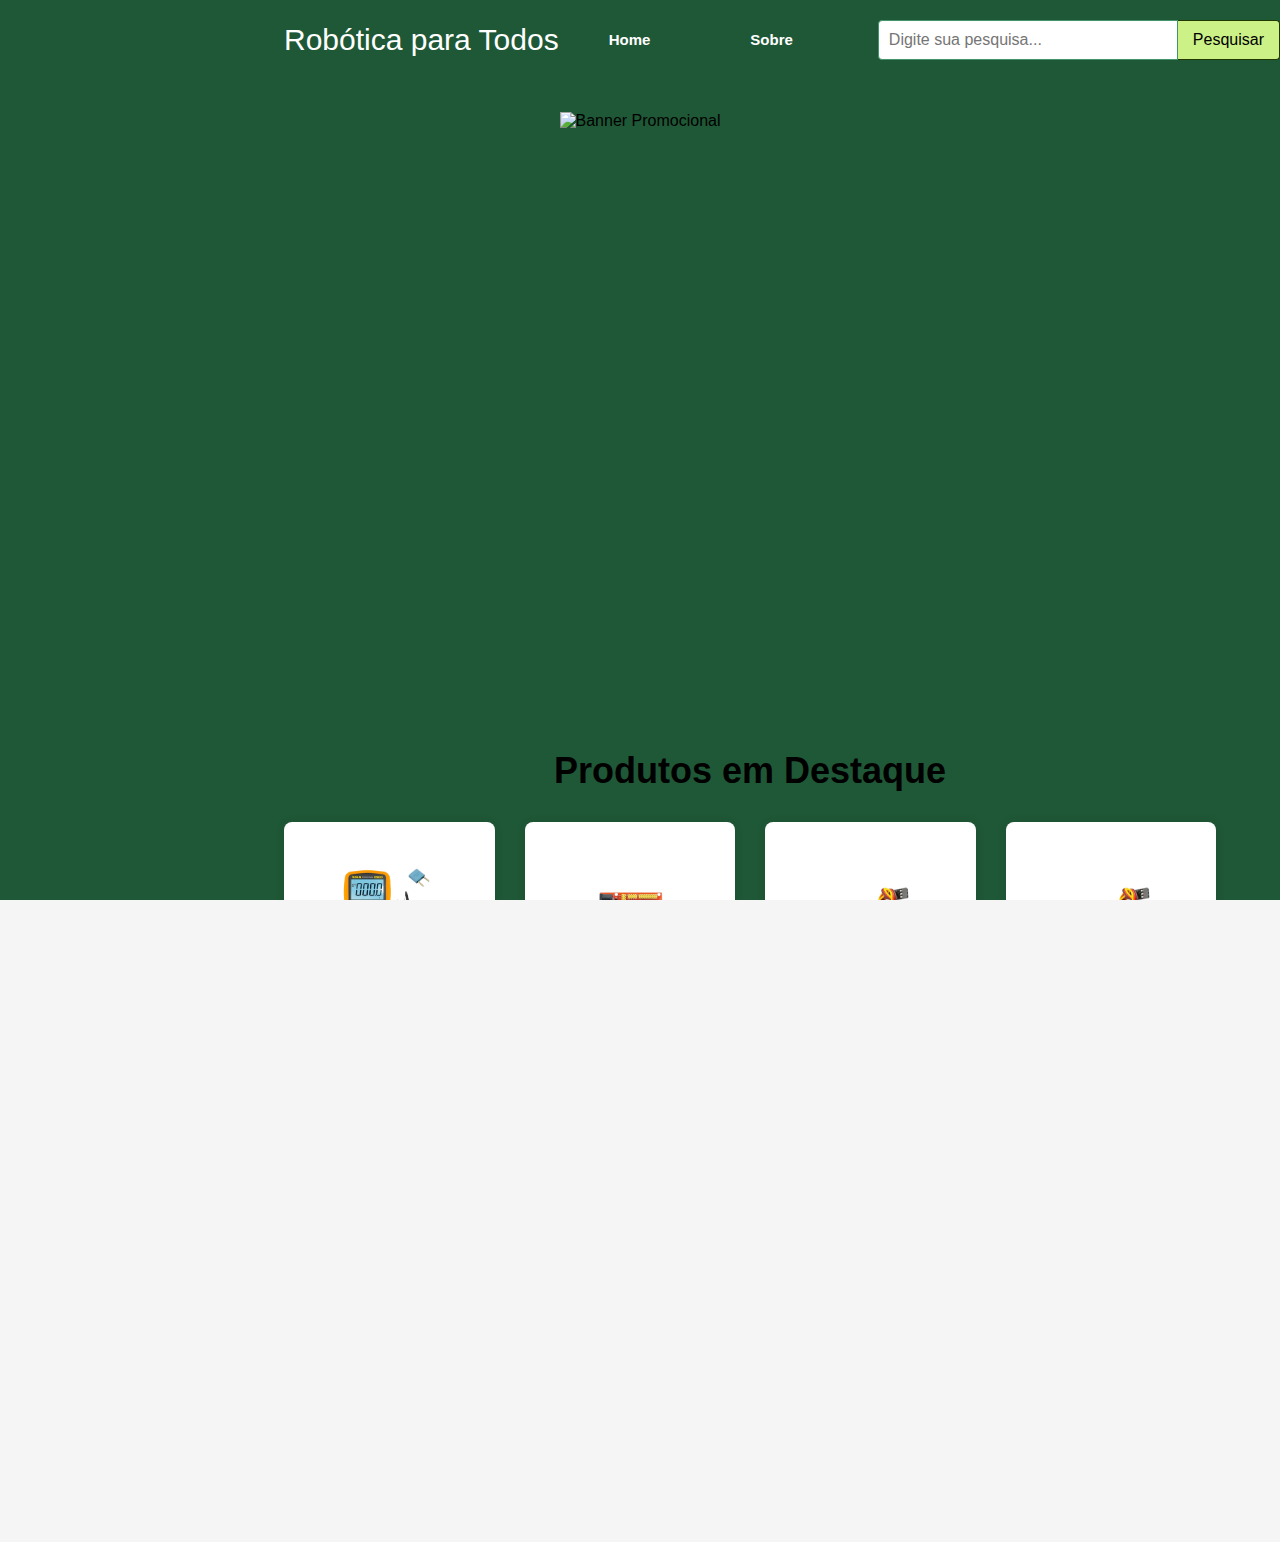
==== index.html @ 51409eeb "primeiro commit" ====
<!DOCTYPE html>
<html lang="pt-br">
<head>
    <meta charset="UTF-8">
    <meta name="viewport" content="width=device-width, initial-scale=1.0">
    <link rel="stylesheet" href="css/style.css">
    <title>Loja de Robótica</title>

</head>
<body>
    <div class="background-verde">
        <!--header:cabeçário do site-->
        <header>
            <!--container-->
            <div class="container">
                <nav>
                    <div class="logo">
                        <a href="index.html">Robótica para Todos</a>
                    </div>
                    <ul class="ul"> <!--começo - Lista não ordenada-->
                        <li><a href="index.html">Home</a></li>
                        <li><a href="sobre.html">Sobre</a></li>
                        <!-- Barra de Pesquisa -->
                        <li class="search-container">
                            <input type="text" id="search-bar" placeholder="Digite sua pesquisa...">
                            <button onclick="search()">Pesquisar</button>
                        </li>
                        <!-- Fim da Barra de Pesquisa -->
                        <li><a href="produto.html">Produtos</a></li>
                        <li><a href="contato.html">Contato</a></li>
                       
                    </ul>  <!--Lista não ordenada-->


                    <div class="menu-icon">
                        <img src="img" alt="ícone de menu">
                    </div>
                </nav>
            </div>


        </header>
        <!--final do header-->


            <!-- Banner -->
                <section class="banner">
                    
                  <div class="banner-content">
                      <img src="img/Banner 2 principal.svg" alt="Banner Promocional" class="banner-img">
                   </div>
                    
                </section>
            <!-- Final do Banner -->

        <!-- Produtos em Destaque -->
<section class="featured-products">
    <div class="container">
        <h1>Produtos em Destaque</h1>
        <div class="products">
            <div class="product">
                <img src="img/Multimetro.png" alt="Arduino Uno">
                <h2>Arduino Uno</h2>
                <p>Microcontrolador baseado no ATmega328P.</p>
                <p class="price">R$ 120,00</p>
            </div>
            <div class="product">
                <img src="img/Controladora CNC Shield V4.png" alt="Raspberry Pi">
                <h2>Raspberry Pi 4</h2>
                <p>Computador de placa única.</p>
                <p class="price">R$ 300,00</p>
            </div>
            <div class="product">
                <img src="img/Micro Servo 9g SG90 TowerPro 360 Graus.png" alt="Sensor Ultrassônico">
                <h2>Sensor Ultrassônico</h2>
                <p>Medidor de distância.</p>
                <p class="price">R$ 25,00</p>
            </div>
            <div class="product">
                <img src="img/Micro Servo 9g SG90 TowerPro 360 Graus.png" alt="Sensor Ultrassônico">
                <h2>Sensor Ultrassônico</h2>
                <p>Medidor de distância.</p>
                <p class="price">R$ 25,00</p>
            </div>
            
        </div>
    </div>
</section>
<!-- Final dos Produtos em Destaque -->


        <main>  <!--Conteúdo principal - meio do texto-->

            <!--container-->
            <div class="container">
                <div class="main-text">
                    
                </div>
                <!--main img-->
                
            </div>
            <!--container fim-->
        </main>

      <!-- Rodapé -->
    <footer class="footer">
        <div class="container">
            <div class="footer-section contato">
                <h3>Contato</h3>
                <a href="sobre.html">Sobre Nós</a>
                <a href="produtos.html">Produtos</a>
                <a href="contato.html">Contato</a>
                <p>Telefone: (11) 1234-5678</p>
                <p>Email: contato@robotica.com</p>
            </div>
            <div class="footer-section">
                <h3>Siga-nos</h3>
                <a href="#"><img src="img/icon face.png" alt="Facebook"></a>
                <a href="#"><img src="img/icon twitter.png" alt="Twitter"></a>
                <a href="#"><img src="img/icon insta.png" alt="Instagram"></a>
            </div>
            <div class="footer-section">
                <h3>Endereço</h3>
                <p>Rua da Inovação, 123</p>
                <p>São Paulo, SP, Brasil</p>
            </div>
            <div class="footer-section">
                <h3>Newsletter</h3>
                <form action="#" method="post">
                    <input type="email" name="email" placeholder="Seu email" required>
                    <button type="submit">Inscrever-se</button>
                </form>
            </div>
        </div>
        <div class="footer-bottom">
            <p>&copy; 2024 Robótica para Todos. Todos os direitos reservados.</p>
            <p><a href="sobre.html">Sobre Nós</a></p>
        </div>
    </footer>
    <!-- Final do Rodapé -->

        
    </div>

    <div id="results"></div>

    <script src="js/main.js"></script> <!-- Link para o arquivo JavaScript -->
</body>
</html>
---- css/style.css ----
@import url('https://fonts.googleapis.com/css2?family=Roboto:ital,wght@0,100;0,300;0,400;0,500;0,700;0,900;1,100;1,300;1,400;1,500;1,700;1,900&display=swap');

/* Estilo global */
* {
    margin: 0;
    padding: 0;
    box-sizing: border-box;
}

body, html {
    width: 100%;
    height: 100%;
    overflow-x: hidden; /* Para evitar rolagem horizontal */
}

body {
    font-family: 'Roboto', sans-serif;
}
:root{
    --verde-escuro: #1f5836; 
    --verde-menta: #B2E7C8;
    --verde-palido: #C4E3CB;
    --verde-cha: #D7EBD9;
    --branco-suave: #F1F8F5;
    --degrade-btn: linear-gradient(#1f5836, #B2E7C8);
}

.background-verde{
    background: var(--verde-escuro);
}

/*classes reutilizaveis*/
.container{
    max-width: 1440px;
    padding: 0 5%;
    margin: 0 auto;
}
.btn-gradiente{
    padding: 10px 20px;
    color: #C4E3CB;
    border: none;
    cursor: pointer;
    background-image: var(--degrade-btn);

}

/*classes do site*/
nav{
    display: flex;
    justify-content: space-between;
    align-items: center;
    padding: 20px 0;
    margin: 0;
    
}
.logo a{
    font-size: 30px;
    font-weight: normal;
    color: white;
    white-space: nowrap;  /*deixar a frase corrida e sem quebra de linha*/
    text-decoration: none; /* Remover a linha abaixo da frase */
}
.ul{
    display: flex;
    align-items: center;
}
.ul li{
    margin: 0 35px;
    font-size: 15px;
}
ul li a{
    color: white;
}
/*img*/
.main-img img{
    max-width: 100%;   /*faz com q a img não exceda da tela*/
    max-height: 80vh;  /*ajusta a altura maxima da img*/
    width: auto;  /*mantem a proporção original da img*/
    height: auto; /*mantem a proporção original da img*/
    border: 1px solid #ddd; /*visibilidade e contraste da img*/
    padding: 10px;
    background-color: #fff;
}
/* main */
main .container{
    display: flex;
    align-items: center;
    justify-content: space-between;
    margin-top: 30px;
}
.main-text{
    width: 50%;
    color: #B2E7C8;
}
.main-text h1{
    font-size: 4.5rem;     /*aumentar o tamanho do texto*/
}

.main-text div{
    display: flex;
    align-items: center;
    margin-top: 20px;
}

/*menu icon*/
.menu-icon{
    display: none;
    position: relative

}


/*responsivo*/
@media(max-width: 960px){
    .menu-icon{
        display: block;
    }
    .ul{
        position: fixed;
        background: red;
        top: 0;
        width: 100%;
        height: 100%;
        left: 100%;
        transition: 0.3s;
    }
    .ul.ativo{
        left: 0;
    }
}

        /*barra de pesquisa*/
.search-container {
    display: flex;
    justify-content: left;
    margin-top: 10px;
}

#search-bar {
    padding: 10px;
    font-size: 16px;
    border: 1px solid #42946b;
    border-radius: 4px 0 0 4px;
    width: 300px;
}

button {
    padding: 10px 15px;
    font-size: 16px;
    border: 1px solid #233800;
    border-left: none;
    background-color: #ccf187;
    cursor: pointer;
    border-radius: 0 4px 4px 0;
}

button:hover {
    background-color: #88ad02;
}

#results {
    margin-top: 20px;
    width: 300px;
    margin: 0 auto;
    text-align: center;
}


/* Barra Lateral */
.sidebar {
    position: fixed;
    top: 0;
    left: 0;
    width: 200px;
    height: 100%;
    background-color: #333;
    padding-top: 20px;
    z-index: 1000;
}

.sidebar h2 {
    color: #9af509;
    text-align: center;
    margin-bottom: 20px;
}

.category-list {
    list-style-type: none;
    padding: 0;
}

.category-list li {
    text-align: center;
    margin: 10px 0;
}

.category-list li a {
    color: #347059;
    text-decoration: none;
    display: block;
    padding: 10px 0;
}

.category-list li a:hover {
    background-color: #9bcfa2;
}

/* Ajuste de margem para o conteúdo principal */
.container {
    margin-left: 220px; /* Espaço para a barra lateral */
}

/* Barra Lateral */
.sidebar {
    position: fixed;
    top: 0;
    left: 0;
    width: 200px;
    height: 100%;
    background-color: #333;
    padding-top: 20px;
    z-index: 1000;
}

.sidebar h2 {
    color: #81f032;
    text-align: center;
    margin-bottom: 20px;
}

.category-list {
    list-style-type: none;
    padding: 0;
}

.category-list li {
    text-align: center;
    margin: 10px 0;
}

.category-list li a {
    color: #b2e997;
    text-decoration: none;
    display: block;
    padding: 10px 0;
}

.category-list li a:hover {
    background-color: #448b50;
}

/* Ajuste de margem para o conteúdo principal */
.container {
    margin-left: 220px; /* Espaço para a barra lateral */
}

/* Estilo dos Produtos */
.products {
    display: flex;
    justify-content: center;
    flex-wrap: wrap;
    gap: 20px;
    margin-top: 20px;
}

.product {
    background-color: #3eb497a4;
    border-radius: 10px;
    box-shadow: 0 0 10px rgba(106, 250, 130, 0.1);
    padding: 20px;
    text-align: center;
    width: 200px;
}

.product img {
    width: 100%;
    height: auto;
    border-radius: 10px;
}

.product h2 {
    font-size: 18px;
    margin: 10px 0;
}

.product p {
    font-size: 14px;
    color: #4b5746a2;
}

.product .price {
    font-size: 16px;
    color: #4b5746;
    font-weight: bold;
    margin-top: 10px;
}

/* Estilo dos Produtos */
.products {
    display: flex;
    justify-content: space-around; /* Alinha os produtos com espaço entre eles */
    flex-wrap: wrap;
    gap: 20px; /* Espaçamento entre os produtos */
    margin-top: 20px;
}

.product {
    background-color: #fff;
    border-radius: 10px;
    box-shadow: 0 0 10px rgba(0, 0, 0, 0.1);
    padding: 20px;
    text-align: center;
    width: 200px;
    flex: 1 1 200px; /* Flex-grow, flex-shrink, flex-basis */
    max-width: 300px; /* Largura máxima do produto */
}

.product img {
    width: 150px; /* Largura fixa para todas as imagens */
    height: 150px; /* Altura fixa para todas as imagens */
    object-fit: cover; /* Ajusta a imagem dentro do container sem distorção */
    border-radius: 10px;
}

.product h2 {
    font-size: 18px;
    margin: 10px 0;
}

.product p {
    font-size: 14px;
    color: #666;
}

.product .price {
    font-size: 16px;
    color: #000;
    font-weight: bold;
    margin-top: 10px;
}
/* Animação quando o mouse passa por cima */
.product:hover {
    transform: scale(1.05); /* Aumenta o tamanho do produto */
    box-shadow: 0 0 20px rgba(106, 250, 130, 0.4); /* Aumenta a sombra */
    background-color: #a0d6b4; /* Muda a cor de fundo para um verde mais claro */
    border: 2px solid #4CAF50; /* Adiciona uma borda */
}

/* Estilo e animação das imagens dos produtos */
.products .product img {
    width: 150px;
    height: 150px;
    object-fit: cover;
    transition: transform 0.3s;
}

.products .product img:hover {
    transform: scale(1.2);
}

/* Estilo da Barra de Navegação */
nav ul {
    display: flex;
    list-style: none;
    padding: 0;
}

nav ul li {
    margin: 0 10px;
}

nav ul li a {
    text-decoration: none;
    color: #fff;
    font-weight: bold;
    padding: 10px 15px;
    transition: background-color 0.3s, color 0.3s;
}

nav ul li a:hover {
    background-color: #4CAF50; /* Altere para a cor de fundo desejada */
    color: #fff; /* Altere para a cor do texto desejada */
    border-radius: 5px;
}

/* Estilo do Rodapé */
footer.footer {
    background-color:#1f5836 (17, 141, 24, 0.39); 
    color: white;
    padding: 20px 0;
    text-align: center;
}

.footer .container {
    display: flex;
    justify-content: space-around;
    flex-wrap: wrap;
}

.footer .footer-section {
    flex: 1;
    margin: 10px;
}

.footer .footer-section h3 {
    margin-bottom: 10px;
    font-size: 18px;
}

.footer .footer-section p {
    margin: 5px 0;
}

.footer .footer-section a {
    display: inline-block;
    margin: 0 5px;
}

.footer .footer-section a img {
    width: 24px;
    height: 24px;
    transition: transform 0.3s;
}

.footer .footer-section a img:hover {
    transform: scale(1.2);
}

/* Estilo do Carrinho de Compras */
.cart {
    background-color: #f4f4f4;
    padding: 20px;
    border-radius: 10px;
    text-align: center;
    margin: 20px 0;
}

.cart h2 {
    margin-bottom: 20px;
}

.cart #cart-items {
    margin-bottom: 20px;
}

.cart .btn-gradiente {
    padding: 10px 20px;
    background-color: #4CAF50;
    color: white;
    border: none;
    border-radius: 5px;
    cursor: pointer;
}

/* Estilo para Produtos em Destaque */
.featured-products {
    display: flex;
    justify-content: center;
    align-items: center;
    text-align: center;
    padding: 50px 0; /* Espaçamento para separar do banner */
    background-color: #f8f8f8; /* Cor de fundo para destacar a seção */
}

.featured-products .container {
    max-width: 1200px; /* Largura máxima para o conteúdo */
}

.featured-products h1 {
    font-size: 36px;
    margin-bottom: 30px;
}

.products {
    display: flex;
    justify-content: center;
    gap: 30px; /* Espaçamento entre os produtos */
}

.product {
    background-color: #ffffff;
    border-radius: 8px;
    box-shadow: 0 0 10px rgba(0, 0, 0, 0.1);
    padding: 20px;
    text-align: center;
    width: 250px; /* Largura fixa para cada produto */
    transition: transform 0.3s, box-shadow 0.3s; /* Animação suave */
}

.product:hover {
    transform: translateY(-5px); /* Eleva levemente o produto ao passar o mouse */
    box-shadow: 0 5px 15px rgba(0, 0, 0, 0.2); /* Sombra mais intensa ao passar o mouse */
}

.product img {
    width: 100%;
    height: auto;
    border-radius: 8px;
}

.product h2 {
    font-size: 20px;
    margin: 10px 0;
}

.product p {
    font-size: 16px;
    color: #666;
}

.product .price {
    font-size: 18px;
    color: #333;
    font-weight: bold;
    margin-top: 10px;
}


/* Estilo para o rodapé */
footer.footer {
    background-color: #1f5836; /* Cor de fundo do rodapé */
    color: white;
    padding: 20px 0;
    text-align: center;
    font-family: Arial, sans-serif;
}

.footer .container {
    display: flex;
    flex-wrap: wrap;
    justify-content: space-around;
    max-width: 1200px;
    margin: 0 auto;
    padding: 20px;
}

.footer-section {
    flex: 1;
    margin: 10px;
    min-width: 200px;
    text-align: left; /* Alinhamento à esquerda para melhor legibilidade */
}

.footer-section h3 {
    margin-bottom: 10px;
}

.footer-section a {
    color: white;
    text-decoration: none;
    display: block;
    margin: 5px 0;
}

.footer-section a img {
    width: 24px;
    height: 24px;
    margin: 0 5px;
}

.footer-section p {
    margin: 5px 0;
}

.footer-section form {
    display: flex;
    flex-direction: column;
}

.footer-section form input[type="email"] {
    padding: 10px;
    margin-bottom: 10px;
    border: none;
    border-radius: 5px;
}

.footer-section form button {
    padding: 10px;
    border: none;
    border-radius: 5px;
    background-color: #a0db8e;
    color: #004d00;
    cursor: pointer;
}

.footer-section form button:hover {
    background-color: #91c47b;
}

.footer-bottom {
    margin-top: 20px;
    border-top: 1px solid #91c47b;
    padding-top: 10px;
}

.footer-bottom p {
    margin: 5px 0;
}

.footer-bottom a {
    color: #a0db8e;
    text-decoration: none;
}

.footer-bottom a:hover {
    text-decoration: underline;
}

/* Estilo específico para a seção de contato */
.footer-section.contato a,
.footer-section.contato p {
    display: block; /* Exibe os elementos em blocos */
    margin: 5px 0; /* Espaçamento entre os itens */
}



/* Estilos para a barra de navegação principal */
.main-nav {
    display: flex;
    justify-content: space-between;
    align-items: center;
    background-color: #4CAF50; /* Cor da barra principal */
    padding: 10px;
}

.main-nav .ul {
    list-style: none;
    display: flex;
    margin: 0;
    padding: 0;
    flex-grow: 1;
    justify-content: space-around; /* Ajusta a distribuição dos itens */
}

.main-nav .ul li {
    margin-right: 20px;
    display: flex;
    align-items: center;
}

.main-nav .ul li a {
    color: white;
    text-decoration: none;
    font-weight: bold;
}

.main-nav .search-container {
    display: flex;
    align-items: center;
    margin: 0 auto; /* Centraliza a barra de pesquisa */
}

.main-nav .search-container input[type="text"] {
    padding: 5px;
    border-radius: 5px;
    border: 1px solid #ccc;
    margin-right: 5px;
}

.main-nav .search-container button {
    padding: 5px 10px;
    border: none;
    border-radius: 5px;
    background-color: #fff;
    color: #4CAF50;
    cursor: pointer;
}

/* Estilos para a seção de produtos em destaque */
.featured-products {
    padding: 40px 0; /* Espaçamento acima e abaixo da seção */
    text-align: center; /* Centraliza o texto */
    background-color: #861111; /* Cor de fundo da seção (mude conforme necessário) */
}

.section-title {
    font-size: 2.5em; /* Tamanho da fonte do título */
    color: #c3ff9c; /* Cor do título */
    margin-bottom: 20px; /* Espaço abaixo do título */
    font-weight: bold; /* Negrito */
}

/* Estilos para a seção de produtos em destaque */
.featured-products {
    padding: 40px 0; /* Espaçamento acima e abaixo da seção */
    text-align: center; /* Centraliza o texto */
    background-color: #1f5836; /* Cor de fundo da seção (mude conforme necessário) */
}

.section-title {
    font-size: 2.5em; /* Tamanho da fonte do título */
    color: #87d385; /* Cor do título */
    margin-bottom: 20px; /* Espaço abaixo do título */
    font-weight: bold; /* Negrito */
}


/* Estilos gerais do banner */
/* Estilos gerais */
body {
    font-family: Arial, sans-serif;
    margin: 0;
    padding: 0;
    overflow-x: hidden; /* Evita a barra de rolagem horizontal */
}

/* Banner */
.banner {
    display: flex;
    justify-content: center;
    align-items: center;
    height: 70vh; /* Define a altura do banner para 100% da altura da viewport */
    width: 100vw; /* Define a largura do banner para 100% da largura da viewport */
    background-color: #1f5836; /* Cor de fundo do banner (opcional) */
    overflow: hidden; /* Para esconder partes da imagem que ultrapassem o tamanho do banner */
    position: relative;
    margin: 0;
    padding: 0;
}

.banner-content {
    text-align: center; /* Centraliza o conteúdo dentro do banner */
    position: relative; /* Permite posicionar a imagem dentro do banner */
    width: 90%; /* Garante que a imagem ocupe toda a largura do container */
    height: 90%; /* Garante que a imagem ocupe toda a altura do container */
}

.banner-img {
    width: 100%; /* Garante que a imagem ocupe toda a largura do container */
    height: 100%; /* Garante que a imagem ocupe toda a altura do container */
    object-fit: cover; /* Ajusta a imagem para cobrir todo o container */
}

.banner-content:hover {
    transform: scale(1.05); /* Aumenta o tamanho do banner em 5% ao passar o mouse */
    opacity: 0.9; /* Reduz a opacidade ligeiramente ao passar o mouse */
}



/*Pagina Sobre*/
/* Estilos gerais */
body {
    font-family: Arial, sans-serif;
    margin: 0;
    padding: 0;
    background-color: #f5f5f5; /* Cor de fundo da página */
}

/* Cabeçalho */
.header {
    background-color: #004d00; /* Cor de fundo do cabeçalho */
    color: white;  /* Cor do texto no cabeçalho */
    padding: 20px;
    text-align: center;
}

.nav {
    display: flex;
    justify-content: center;
    margin-top: 10px;
}

.nav a {
    color: white; /* Cor dos links no cabeçalho */
    text-decoration: none;
    margin: 0 15px;
    font-size: 16px;
}

.nav a:hover {
    text-decoration: underline;
}

/* Conteúdo Principal */
.main-content {
    padding: 20px;
    max-width: 1200px;
    margin: 0 auto;
}

.about-section, .team-section {
    margin-bottom: 40px;
}

.about-section h2, .team-section h2 {
    color: #c3e7c3;  /* Cor dos títulos das seções */
    border-bottom: 2px solid #004d00;   /* Cor da borda inferior dos títulos */
    padding-bottom: 10px;
}

.team-members {
    display: flex;
    justify-content: space-around;
    flex-wrap: wrap;
}

.team-member {
    background-color: rgb(44, 58, 39);  /* Cor de fundo dos cartões de membros da equipe */
    border: 1px solid #550d0d;  /* Cor da borda dos cartões */
    border-radius: 5px;
    padding: 20px;
    margin: 10px;
    text-align: center;
    max-width: 250px;
}

.team-member img {
    border-radius: 50%;
    max-width: 100px;
}

.team-member h3 {
    color: #0e810e;  /* Cor dos nomes dos membros da equipe */
    margin-top: 10px;
}

/* Rodapé */
.footer {
    background-color: #004d00;  /* Cor de fundo do rodapé */
    color: white;  /* Cor do texto no rodapé */
    padding: 20px 0;
    text-align: center;
    font-family: Arial, sans-serif;
}

.footer .container {
    display: flex;
    flex-wrap: wrap;
    justify-content: space-around;
    max-width: 1200px;
    margin: 0 auto;
    padding: 20px;
}

.footer-section {
    flex: 1;
    margin: 10px;
    min-width: 200px;
    text-align: left;
}

.footer-section h3 {
    margin-bottom: 10px;
}

.footer-section a {
    color: white;  /* Cor dos links no rodapé */
    text-decoration: none;
    display: block;
    margin: 5px 0;
}

.footer-section p {
    margin: 5px 0;
}

.footer-section form {
    display: flex;
    flex-direction: column;
}

.footer-section form input[type="email"] {
    padding: 10px;
    margin-bottom: 10px;
    border: none;
    border-radius: 5px;
}

.footer-section form button {
    padding: 10px;
    border: none;
    border-radius: 5px;
    background-color: #a0db8e;  /* Cor de fundo do botão de inscrição */
    color: #004d00;  /* Cor do texto no botão de inscrição */
    cursor: pointer;
}

.footer-section form button:hover {
    background-color: #91c47b;  /* Cor de fundo do botão ao passar o mouse */
}

.footer-bottom {
    margin-top: 20px;
    border-top: 1px solid #91c47b;  /* Cor da borda superior do rodapé inferior */
    padding-top: 10px;
    text-align: center;
}

.footer-bottom p {
    margin: 5px 0;
}

.footer-bottom a {
    color: #a0db8e;  
    text-decoration: none;
}

.footer-bottom a:hover {
    text-decoration: underline;
}

/* Estilo específico para a seção de contato */
.footer-section.contato a,
.footer-section.contato p {
    display: block;
    margin: 5px 0;
}

ul {
    list-style-type: none; /* Remove os marcadores padrão da lista */
    padding: 0; /* Remove o espaçamento interno da lista */
}
li {
    margin-bottom: 5px; /* Margem inferior para separar os itens */
}
li strong {
    display: inline-block; /* Garante que o título seja tratado como um bloco inline */
    width: 200px; /* Largura fixa para todos os títulos */
    font-weight: bold; /* Deixa em Negrito principal para Queria*/

}

/*estilo da pagina de contato*/

/* Estilos específicos para o formulário */
.formulario {
    width: 100%;
    max-width: 600px;
    margin: 0 auto;
    padding: 20px;
    background-color: #235516;
    border-radius: 5px;
    box-shadow: 0 0 10px rgba(94, 102, 93, 0.1);
}

.formulario h3 {
    text-align: center;
    margin-bottom: 20px;
}

form {
    display: grid;
    gap: 10px;
}

label {
    font-weight: bold;
}

input[type="text"],
input[type="email"],
input[type="tel"],
textarea {
    width: 100%;
    padding: 8px;
    border: 1px solid #4acf60;
    border-radius: 3px;
}

button[type="submit"] {
    width: 100%;
    padding: 10px;
    background-color: #2dd39b;
    color: #05471bb9;
    border: none;
    border-radius: 3px;
    cursor: pointer;
    transition: background-color 0.3s ease;
}

button[type="submit"]:hover {
    background-color: #0056b3;
}
.contato {
    text-align: left;
    margin-bottom: 20px;
}

.contato h2 {
    font-size: 2rem; /* Tamanho do texto */
    color: #44830ade; /* Cor do texto */
    margin-bottom: 10px; /* Espaçamento inferior */
    text-transform: uppercase; /* Transforma o texto para maiúsculas */
    font-weight: bold; /* Deixa o texto em negrito */
}
.background-contato {
    background-color: #31bd62; /* Cor de fundo desejada */
    padding: 20px; /* Adicione padding conforme necessário */
}

.section {
    padding: 50px 0;
    background-color: #1f5836; 
    text-align: center;
}

.section h2 {
    margin-bottom: 30px;
    font-size: 2rem;
    color: #333;
}

#contatoForm {
    max-width: 600px;
    margin: 0 auto;
    padding: 20px;
    background-color: #96f08a;
    border-radius: 8px;
    box-shadow: 0 0 10px rgba(172, 11, 11, 0.1);
}

#contatoForm label {
    display: block;
    margin-bottom: 10px;
    font-weight: bold;
}

#contatoForm input[type="text"],
#contatoForm input[type="email"],
#contatoForm textarea {
    width: calc(100% - 20px);
    padding: 10px;
    margin-bottom: 20px;
    border: 1px solid #6d0202;
    border-radius: 4px;
    font-size: 1rem;
}

#contatoForm textarea {
    height: 150px;
}

#contatoForm button[type="submit"] {
    background-color: #4CAF50;
    color: rgb(211, 252, 145);
    padding: 12px 20px;
    border: none;
    border-radius: 4px;
    cursor: pointer;
    font-size: 1rem;
}

#contatoForm button[type="submit"]:hover {
    background-color: #15851b;
}

@media screen and (max-width: 768px) {
    #contatoForm {
        padding: 15px;
    }

    #contatoForm textarea {
        height: 100px;
    }
}

ul {
    list-style-type: none; /* Remove os marcadores padrão da lista */
    padding: 0;
}

ul li {
    margin-bottom: 10px; /* Espaçamento entre os itens da lista */
    line-height: 1.6; /* Define a altura da linha para melhor legibilidade */
}

ul li strong {
    display: block; /* Faz o texto do strong ocupar a linha completa */
    margin-bottom: 5px; /* Espaço entre o strong e o texto */
}
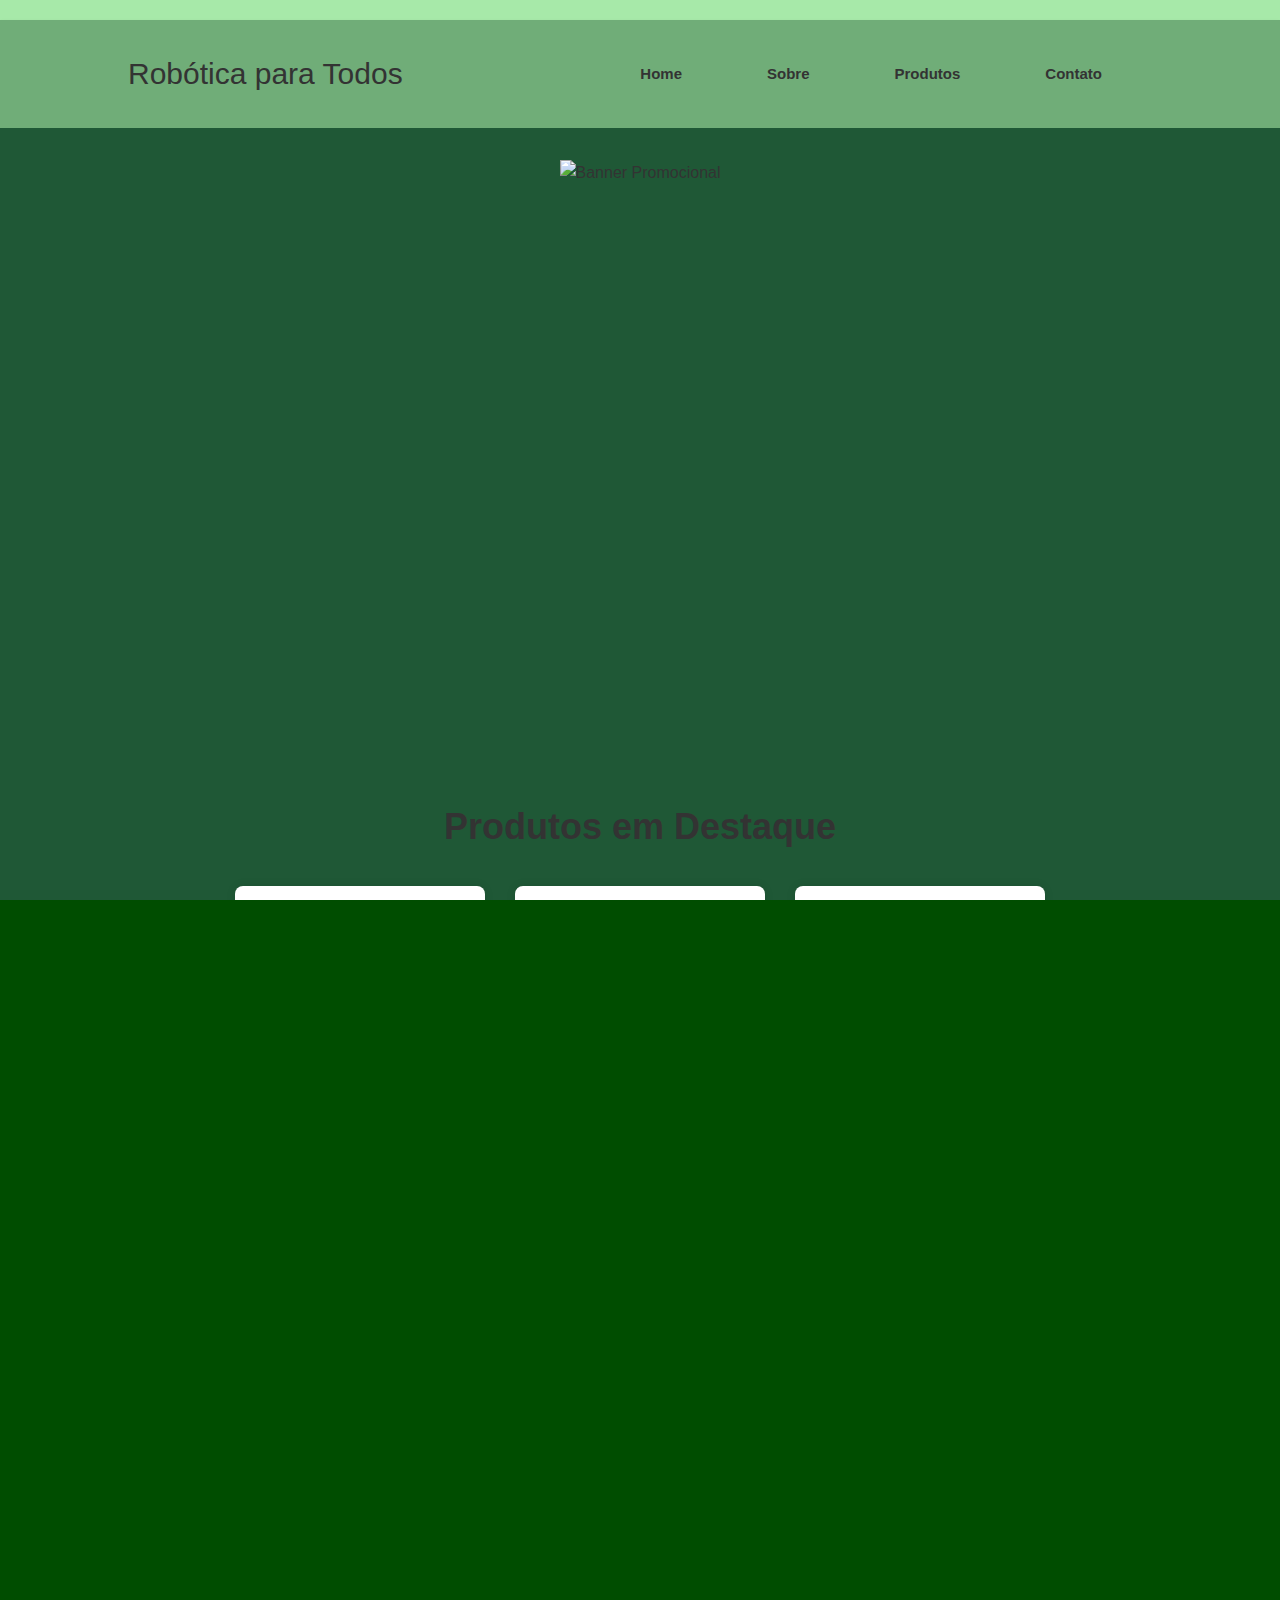
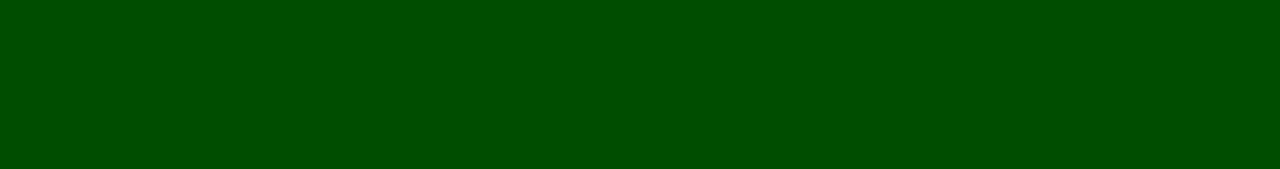
==== commit eff148da: "novo commit" ====
--- a/index.html
+++ b/index.html
@@ -20,12 +20,6 @@
                     <ul class="ul"> <!--começo - Lista não ordenada-->
                         <li><a href="index.html">Home</a></li>
                         <li><a href="sobre.html">Sobre</a></li>
-                        <!-- Barra de Pesquisa -->
-                        <li class="search-container">
-                            <input type="text" id="search-bar" placeholder="Digite sua pesquisa...">
-                            <button onclick="search()">Pesquisar</button>
-                        </li>
-                        <!-- Fim da Barra de Pesquisa -->
                         <li><a href="produto.html">Produtos</a></li>
                         <li><a href="contato.html">Contato</a></li>
                        
@@ -76,13 +70,6 @@
                 <p>Medidor de distância.</p>
                 <p class="price">R$ 25,00</p>
             </div>
-            <div class="product">
-                <img src="img/Micro Servo 9g SG90 TowerPro 360 Graus.png" alt="Sensor Ultrassônico">
-                <h2>Sensor Ultrassônico</h2>
-                <p>Medidor de distância.</p>
-                <p class="price">R$ 25,00</p>
-            </div>
-            
         </div>
     </div>
 </section>
@@ -124,13 +111,6 @@
                 <p>Rua da Inovação, 123</p>
                 <p>São Paulo, SP, Brasil</p>
             </div>
-            <div class="footer-section">
-                <h3>Newsletter</h3>
-                <form action="#" method="post">
-                    <input type="email" name="email" placeholder="Seu email" required>
-                    <button type="submit">Inscrever-se</button>
-                </form>
-            </div>
         </div>
         <div class="footer-bottom">
             <p>&copy; 2024 Robótica para Todos. Todos os direitos reservados.</p>
--- a/css/style.css
+++ b/css/style.css
@@ -295,69 +295,6 @@
     margin-top: 10px;
 }
 
-/* Estilo dos Produtos */
-.products {
-    display: flex;
-    justify-content: space-around; /* Alinha os produtos com espaço entre eles */
-    flex-wrap: wrap;
-    gap: 20px; /* Espaçamento entre os produtos */
-    margin-top: 20px;
-}
-
-.product {
-    background-color: #fff;
-    border-radius: 10px;
-    box-shadow: 0 0 10px rgba(0, 0, 0, 0.1);
-    padding: 20px;
-    text-align: center;
-    width: 200px;
-    flex: 1 1 200px; /* Flex-grow, flex-shrink, flex-basis */
-    max-width: 300px; /* Largura máxima do produto */
-}
-
-.product img {
-    width: 150px; /* Largura fixa para todas as imagens */
-    height: 150px; /* Altura fixa para todas as imagens */
-    object-fit: cover; /* Ajusta a imagem dentro do container sem distorção */
-    border-radius: 10px;
-}
-
-.product h2 {
-    font-size: 18px;
-    margin: 10px 0;
-}
-
-.product p {
-    font-size: 14px;
-    color: #666;
-}
-
-.product .price {
-    font-size: 16px;
-    color: #000;
-    font-weight: bold;
-    margin-top: 10px;
-}
-/* Animação quando o mouse passa por cima */
-.product:hover {
-    transform: scale(1.05); /* Aumenta o tamanho do produto */
-    box-shadow: 0 0 20px rgba(106, 250, 130, 0.4); /* Aumenta a sombra */
-    background-color: #a0d6b4; /* Muda a cor de fundo para um verde mais claro */
-    border: 2px solid #4CAF50; /* Adiciona uma borda */
-}
-
-/* Estilo e animação das imagens dos produtos */
-.products .product img {
-    width: 150px;
-    height: 150px;
-    object-fit: cover;
-    transition: transform 0.3s;
-}
-
-.products .product img:hover {
-    transform: scale(1.2);
-}
-
 /* Estilo da Barra de Navegação */
 nav ul {
     display: flex;
@@ -740,187 +677,248 @@
 
 
 /*Pagina Sobre*/
-/* Estilos gerais */
-body {
-    font-family: Arial, sans-serif;
+/* Reset de estilos para garantir consistência em todos os elementos */
+* {
     margin: 0;
     padding: 0;
-    background-color: #f5f5f5; /* Cor de fundo da página */
-}
-
-/* Cabeçalho */
-.header {
-    background-color: #004d00; /* Cor de fundo do cabeçalho */
-    color: white;  /* Cor do texto no cabeçalho */
-    padding: 20px;
-    text-align: center;
-}
-
-.nav {
-    display: flex;
-    justify-content: center;
-    margin-top: 10px;
-}
-
-.nav a {
-    color: white; /* Cor dos links no cabeçalho */
-    text-decoration: none;
-    margin: 0 15px;
-    font-size: 16px;
-}
-
-.nav a:hover {
-    text-decoration: underline;
-}
-
-/* Conteúdo Principal */
+    box-sizing: border-box;
+}
+
+/* Estilos básicos para o corpo da página */
+body {
+    font-family: Arial, sans-serif; /* Define a fonte para todo o documento */
+    background-color: #004d00;/* Cor de fundo do corpo da página */
+    color: #333; /* Cor do texto principal */
+    line-height: 1.6; /* Altura da linha para melhor legibilidade */
+}
+
+/* Container principal para centralizar conteúdo e limitar largura */
+.container {
+    width: 90%;
+    margin: 0 auto; /* Centraliza o container horizontalmente */
+    max-width: 1200px; /* Largura máxima para o conteúdo */
+}
+
+/* Estilos para o cabeçalho */
+.background-verde {
+    background-color: #a7e9a9; /* Cor de fundo verde */
+    padding: 20px 0; /* Espaçamento interno superior e inferior */
+}
+
+header {
+    background-color: #70ad78; /* Cor de fundo do cabeçalho */
+    box-shadow: 0 2px 4px rgba(0, 0, 0, 0.1); /* Sombra leve */
+    padding: 10px 0; /* Espaçamento interno superior e inferior */
+}
+
+/* Estilos para o logo */
+.logo {
+    font-size: 1.5rem; /* Tamanho da fonte do logo */
+    font-weight: bold; /* Texto em negrito */
+}
+
+.logo a {
+    text-decoration: none; /* Remove decoração de link */
+    color: #333; /* Cor do texto do logo */
+}
+
+.logo a:hover {
+    color: #4CAF50; /* Cor do texto do logo ao passar o mouse */
+}
+
+/* Estilos para o menu de navegação */
+.ul {
+    list-style-type: none; /* Remove marcadores de lista */
+    float: right; /* Alinha o menu à direita */
+}
+
+.ul li {
+    display: inline-block; /* Exibe itens de menu em linha */
+    margin-left: 20px; /* Espaçamento entre os itens do menu */
+}
+
+.ul li a {
+    text-decoration: none; /* Remove decoração de link */
+    color: #333; /* Cor do texto do link */
+}
+
+.ul li a:hover {
+    color: #4CAF50; /* Cor do texto do link ao passar o mouse */
+}
+
+/* Estilos para o conteúdo principal */
 .main-content {
-    padding: 20px;
-    max-width: 1200px;
-    margin: 0 auto;
-}
-
-.about-section, .team-section {
-    margin-bottom: 40px;
-}
-
-.about-section h2, .team-section h2 {
-    color: #c3e7c3;  /* Cor dos títulos das seções */
-    border-bottom: 2px solid #004d00;   /* Cor da borda inferior dos títulos */
-    padding-bottom: 10px;
+    background-color: #2a7047; /* Cor de fundo do conteúdo principal */
+    padding: 20px; /* Espaçamento interno */
+    margin: 20px 0; /* Margem superior e inferior */
+}
+
+/* Estilos para a seção "Sobre Nós" */
+.about-section {
+    margin-bottom: 40px; /* Margem inferior */
+}
+
+.about-section h2 {
+    color: #77a978; /* Cor do título */
+    border-bottom: 2px solid #9eb59f; /* Linha decorativa inferior */
+    padding-bottom: 5px; /* Espaçamento abaixo do título */
+}
+
+.about-section p {
+    margin-bottom: 15px; /* Margem inferior */
+}
+
+.about-section ul {
+    margin-left: 20px; /* Recuo para listas não ordenadas */
+}
+
+.about-section ul li {
+    margin-bottom: 10px; /* Margem inferior para itens da lista */
+}
+
+/* Estilos para a seção "Nossa Equipe" */
+.team-section {
+    margin-bottom: 40px; /* Margem inferior */
+}
+
+.team-section h2 {
+    color: #4CAF50; /* Cor do título */
+    border-bottom: 2px solid #4CAF50; /* Linha decorativa inferior */
+    padding-bottom: 5px; /* Espaçamento abaixo do título */
+    margin-bottom: 20px; /* Margem inferior */
 }
 
 .team-members {
-    display: flex;
-    justify-content: space-around;
-    flex-wrap: wrap;
+    display: flex; /* Layout em flexbox para os membros da equipe */
+    justify-content: space-around; /* Distribui uniformemente os membros */
 }
 
 .team-member {
-    background-color: rgb(44, 58, 39);  /* Cor de fundo dos cartões de membros da equipe */
-    border: 1px solid #550d0d;  /* Cor da borda dos cartões */
-    border-radius: 5px;
-    padding: 20px;
-    margin: 10px;
-    text-align: center;
-    max-width: 250px;
+    text-align: center; /* Centraliza o texto dos membros */
 }
 
 .team-member img {
-    border-radius: 50%;
-    max-width: 100px;
+    width: 150px; /* Largura da imagem */
+    height: 150px; /* Altura da imagem */
+    border-radius: 50%; /* Borda arredondada para imagem de perfil */
+    margin-bottom: 10px; /* Margem inferior */
 }
 
 .team-member h3 {
-    color: #0e810e;  /* Cor dos nomes dos membros da equipe */
-    margin-top: 10px;
-}
-
-/* Rodapé */
+    font-size: 1.2rem; /* Tamanho da fonte do nome */
+    margin-bottom: 5px; /* Margem inferior */
+}
+
+.team-member p {
+    font-style: italic; /* Texto em itálico */
+    color: #666; /* Cor do texto secundário */
+    margin-bottom: 15px; /* Margem inferior */
+}
+
+/* Estilos para o rodapé */
 .footer {
-    background-color: #004d00;  /* Cor de fundo do rodapé */
-    color: white;  /* Cor do texto no rodapé */
-    padding: 20px 0;
-    text-align: center;
-    font-family: Arial, sans-serif;
-}
-
-.footer .container {
-    display: flex;
-    flex-wrap: wrap;
-    justify-content: space-around;
-    max-width: 1200px;
-    margin: 0 auto;
-    padding: 20px;
+    background-color: #333; /* Cor de fundo do rodapé */
+    color: #fff; /* Cor do texto */
+    padding: 30px 0; /* Espaçamento interno superior e inferior */
 }
 
 .footer-section {
-    flex: 1;
-    margin: 10px;
-    min-width: 200px;
-    text-align: left;
+    margin-bottom: 20px; /* Margem inferior */
+    text-align: center; /* Centraliza o conteúdo */
 }
 
 .footer-section h3 {
-    margin-bottom: 10px;
+    color: #4CAF50; /* Cor do título */
+    margin-bottom: 10px; /* Margem inferior */
 }
 
 .footer-section a {
-    color: white;  /* Cor dos links no rodapé */
-    text-decoration: none;
-    display: block;
-    margin: 5px 0;
-}
-
-.footer-section p {
-    margin: 5px 0;
+    text-decoration: none; /* Remove decoração de link */
+    color: #fff; /* Cor do texto do link */
+    margin-right: 10px; /* Margem direita */
+}
+
+.footer-section a:hover {
+    color: #4CAF50; /* Cor do texto do link ao passar o mouse */
 }
 
 .footer-section form {
-    display: flex;
-    flex-direction: column;
-}
-
-.footer-section form input[type="email"] {
-    padding: 10px;
-    margin-bottom: 10px;
-    border: none;
-    border-radius: 5px;
-}
-
-.footer-section form button {
-    padding: 10px;
-    border: none;
-    border-radius: 5px;
-    background-color: #a0db8e;  /* Cor de fundo do botão de inscrição */
-    color: #004d00;  /* Cor do texto no botão de inscrição */
-    cursor: pointer;
-}
-
-.footer-section form button:hover {
-    background-color: #91c47b;  /* Cor de fundo do botão ao passar o mouse */
+    margin-top: 20px; /* Margem superior */
+    display: flex; /* Layout em flexbox para o formulário */
+    justify-content: center; /* Centraliza o conteúdo */
+}
+
+.footer-section input[type="email"] {
+    padding: 10px; /* Espaçamento interno */
+    width: 250px; /* Largura do campo de email */
+    margin-right: 10px; /* Margem direita */
+    border: none; /* Remove borda */
+    border-radius: 5px 0 0 5px; /* Borda arredondada */
+}
+
+.footer-section button[type="submit"] {
+    padding: 10px 20px; /* Espaçamento interno */
+    background-color: #4CAF50; /* Cor de fundo do botão */
+    color: #fff; /* Cor do texto do botão */
+    border: none; /* Remove borda */
+    border-radius: 0 5px 5px 0; /* Borda arredondada */
+    cursor: pointer; /* Cursor ao passar o mouse */
+}
+
+.footer-section button[type="submit"]:hover {
+    background-color: #45a049; /* Cor de fundo do botão ao passar o mouse */
 }
 
 .footer-bottom {
-    margin-top: 20px;
-    border-top: 1px solid #91c47b;  /* Cor da borda superior do rodapé inferior */
-    padding-top: 10px;
-    text-align: center;
+    background-color: #222; /* Cor de fundo da parte inferior do rodapé */
+    text-align: center; /* Centraliza o conteúdo */
+    padding: 10px 0; /* Espaçamento interno superior e inferior */
 }
 
 .footer-bottom p {
-    margin: 5px 0;
-}
-
-.footer-bottom a {
-    color: #a0db8e;  
-    text-decoration: none;
-}
-
-.footer-bottom a:hover {
-    text-decoration: underline;
-}
-
-/* Estilo específico para a seção de contato */
-.footer-section.contato a,
-.footer-section.contato p {
-    display: block;
-    margin: 5px 0;
-}
-
-ul {
-    list-style-type: none; /* Remove os marcadores padrão da lista */
-    padding: 0; /* Remove o espaçamento interno da lista */
-}
-li {
-    margin-bottom: 5px; /* Margem inferior para separar os itens */
-}
-li strong {
-    display: inline-block; /* Garante que o título seja tratado como um bloco inline */
-    width: 200px; /* Largura fixa para todos os títulos */
-    font-weight: bold; /* Deixa em Negrito principal para Queria*/
-
-}
+    margin-bottom: 5px; /* Margem inferior */
+}
+
+/* Estilos para responsividade */
+@media (max-width: 768px) {
+    .ul {
+        display: none; /* Esconde o menu principal em telas menores */
+        position: fixed; /* Fixa a posição do menu */
+        top: 80px; /* Distância do topo */
+        right: 0; /* Alinha à direita */
+        width: 100%; /* Largura total */
+        background-color: #083e09; /* Cor de fundo do menu */
+        text-align: center; /* Centraliza o conteúdo */
+        z-index: 1000; /* Z-index para sobrepor outros elementos */
+    }
+
+    .ul.ativo {
+        display: block; /* Mostra o menu quando ativo */
+    }
+
+    .ul li {
+        display: block; /* Exibe itens de menu em bloco */
+        margin: 10px 0; /* Espaçamento vertical entre os itens */
+    }
+
+    .footer-section form {
+        flex-direction: column; /* Layout em coluna para o formulário */
+        align-items: center; /* Centraliza o conteúdo */
+    }
+
+    .footer-section input[type="email"] {
+        margin-right: 0; /* Remove margem direita */
+        margin-bottom: 10px; /* Margem inferior */
+        width: 100%; /* Largura total */
+        border-radius: 5px; /* Borda arredondada */
+    }
+
+    .footer-section button[type="submit"] {
+        width: 100%; /* Largura total */
+        border-radius: 5px; /* Borda arredondada */
+    }
+}
+
 
 /*estilo da pagina de contato*/
 
@@ -1071,3 +1069,114 @@
     margin-bottom: 5px; /* Espaço entre o strong e o texto */
 }
 
+/*aba de detalhe*/
+
+/* Container da Seção */
+.section {
+    padding: 40px 0;
+    background-color: #acf0bc;
+    text-align: center; /* Centraliza o texto */
+}
+
+/* Estilo do Título da Seção */
+.section h2 {
+    font-size: 24px;
+    color: #333;
+    margin-bottom: 20px;
+}
+
+/* Container dos Produtos */
+.produtos {
+    display: flex;
+    justify-content: center; /* Centraliza os produtos horizontalmente */
+    flex-wrap: wrap;
+    gap: 20px;
+    margin-top: 20px;
+}
+
+/* Estilo Individual dos Produtos */
+.produto {
+    background-color: #fff;
+    border-radius: 10px;
+    box-shadow: 0 0 10px rgba(0, 0, 0, 0.1);
+    padding: 20px;
+    text-align: center;
+    width: 260px; /* Define uma largura fixa para os produtos */
+    height: 400px; /* Define uma altura fixa para os produtos */
+    display: flex;
+    flex-direction: column;
+    justify-content: space-between;
+    transition: transform 0.3s, box-shadow 0.3s, background-color 0.3s, border 0.3s;
+}
+
+/* Estilo das Imagens dos Produtos */
+.produto img {
+    width: 100%; /* Largura da imagem ajustada ao container */
+    height: auto; /* Altura automática para manter a proporção */
+    max-height: 150px; /* Altura máxima para as imagens */
+    object-fit: cover;
+    border-radius: 10px;
+    transition: transform 0.3s;
+}
+
+/* Estilo dos Títulos dos Produtos */
+.produto h3 {
+    font-size: 18px;
+    margin: 10px 0;
+}
+
+/* Estilo das Descrições dos Produtos */
+.produto p {
+    font-size: 14px;
+    color: #666;
+    margin: 5px 0;
+}
+
+/* Estilo dos Preços dos Produtos */
+.produto .price {
+    font-size: 16px;
+    color: #000;
+    font-weight: bold;
+    margin-top: 10px;
+}
+
+/* Estilo do Link de Detalhes */
+.produto a {
+    display: inline-block;
+    margin-top: 10px;
+    text-decoration: none;
+    color: #4CAF50;
+    font-weight: bold;
+    transition: color 0.3s;
+}
+
+.produto a:hover {
+    color: #2E7D32;
+}
+
+/* Estilo da Avaliação dos Produtos */
+.rating {
+    margin-top: 10px;
+}
+
+.rating .fas {
+    color: #FFD700;
+}
+
+/* Animação ao Passar o Mouse sobre o Produto */
+.produto:hover {
+    transform: scale(1.05);
+    box-shadow: 0 0 20px rgba(106, 250, 130, 0.4);
+    background-color: #a0d6b4;
+    border: 2px solid #4CAF50;
+}
+
+/* Animação ao Passar o Mouse sobre a Imagem do Produto */
+.produto img:hover {
+    transform: scale(1.2);
+}
+
+/* Ocultar o contêiner de detalhes do produto por padrão */
+.hidden {
+    display: none;
+}
